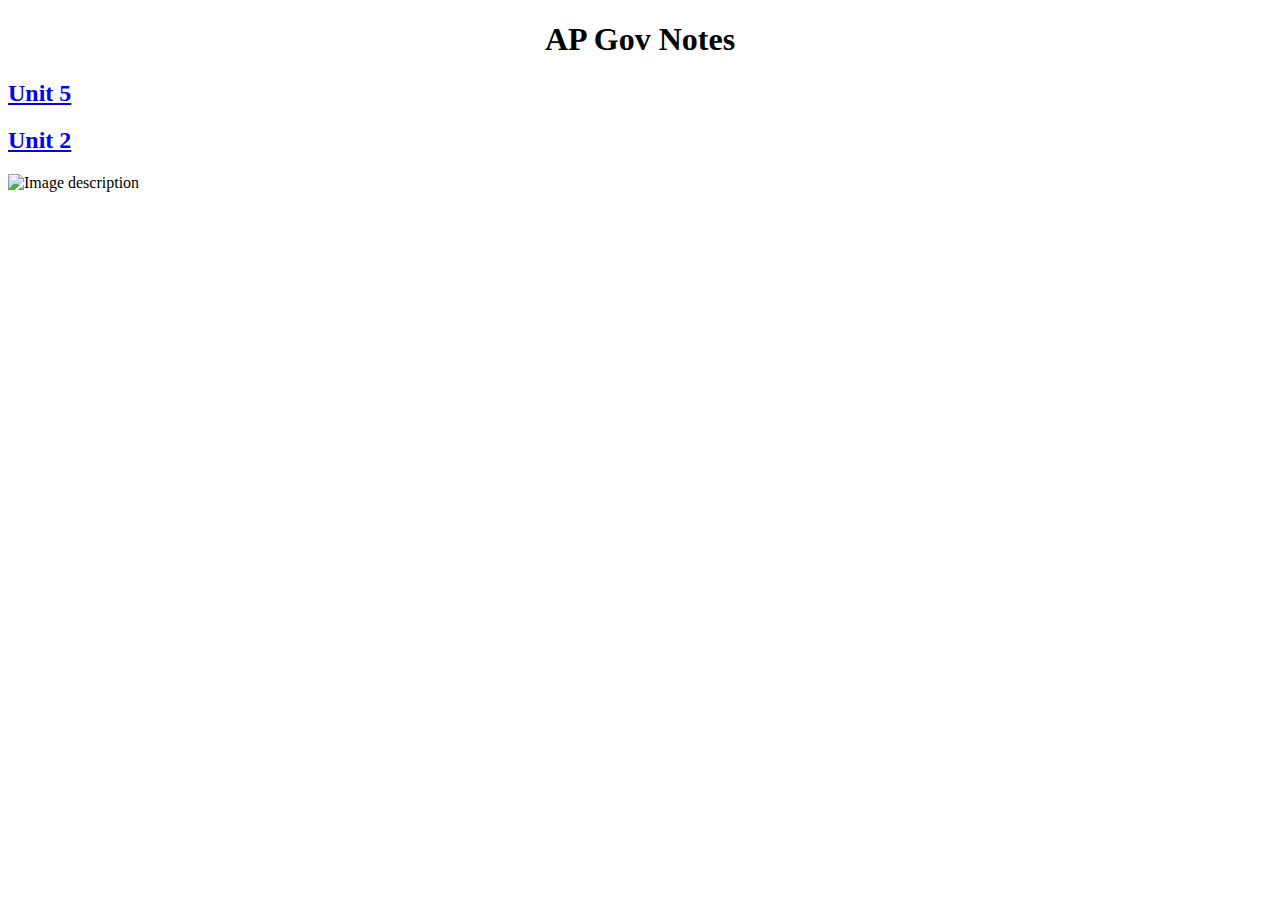
==== index.html @ 44c3b0df "Update index.html" ====
<!DOCTYPE html>
<html>
  <head>
    <link rel="stylesheet" href="style.css">
    <h1>AP Gov Notes</h1>
    <nav>
      <h2><a href="unit5.html">Unit 5</a></h2>
      <h2><a href="unit2.html">Unit 2</a></h2>
    </nav>
  </head>
  <body>
 
    <img src="3dgifmaker63091.gif" alt="Image description" class = "AmogusLarge" />
    
  </body>
</html>
---- style.css ----
body {
  background-color: choclate;
}

h1 {
  text-align: center;
}
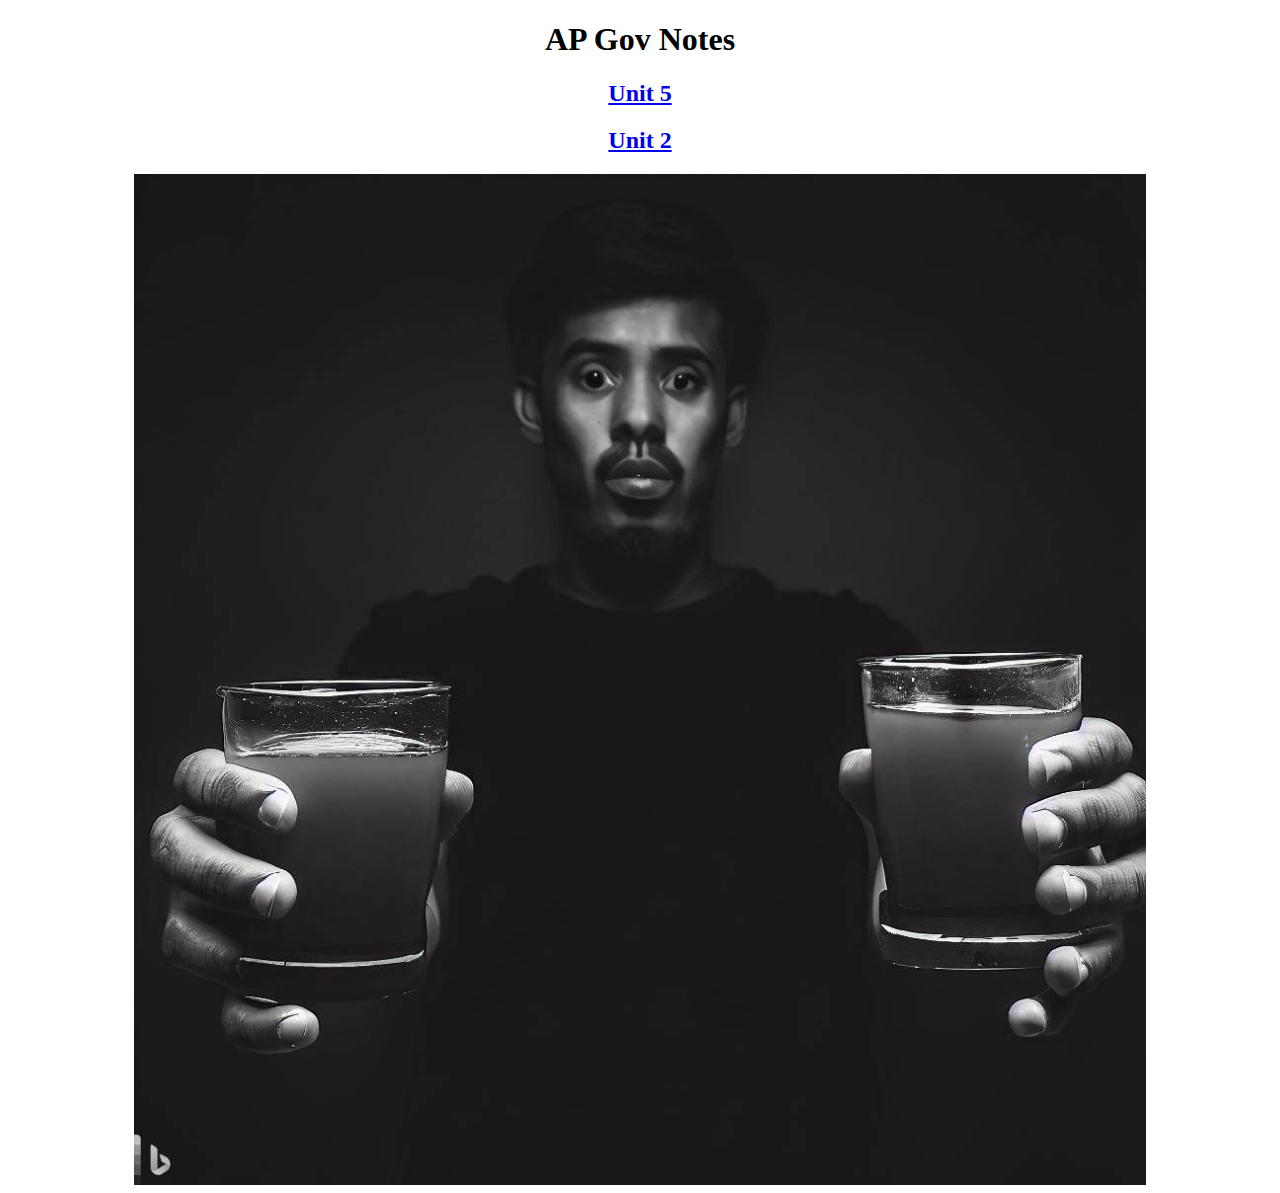
==== commit 4311d118: "Update index.html" ====
--- a/index.html
+++ b/index.html
@@ -10,7 +10,7 @@
   </head>
   <body>
  
-    <img src="3dgifmaker63091.gif" alt="Image description" class = "AmogusLarge" />
+    <img src="Jared.jpg" alt="Image description" class = "AmogusLarge" />
     
   </body>
 </html>
--- a/style.css
+++ b/style.css
@@ -1,7 +1,47 @@
 body {
-  background-color: choclate;
+  background: white;
+  font-family: fantasy;
+  color:#000000;
+}
+h1 {
+  
+  text-align: center
+  
 }
 
-h1 {
-  text-align: center;
+h2 {
+  text-align: center
 }
+
+h3 {
+  
+}
+
+p{
+  font-size: 17px
+}
+
+.Amogus {
+  display: block;
+  margin-left: auto;
+  margin-right: auto;
+  width: 20%;
+}
+
+
+.AmogusSmol {
+  display: block;
+  margin-left: auto;
+  margin-right: auto;
+  width: 10%;
+  
+}
+
+.AmogusLarge {
+  display: block;
+  margin-left: auto;
+  margin-right: auto;
+  width: 80%;
+}
+
+
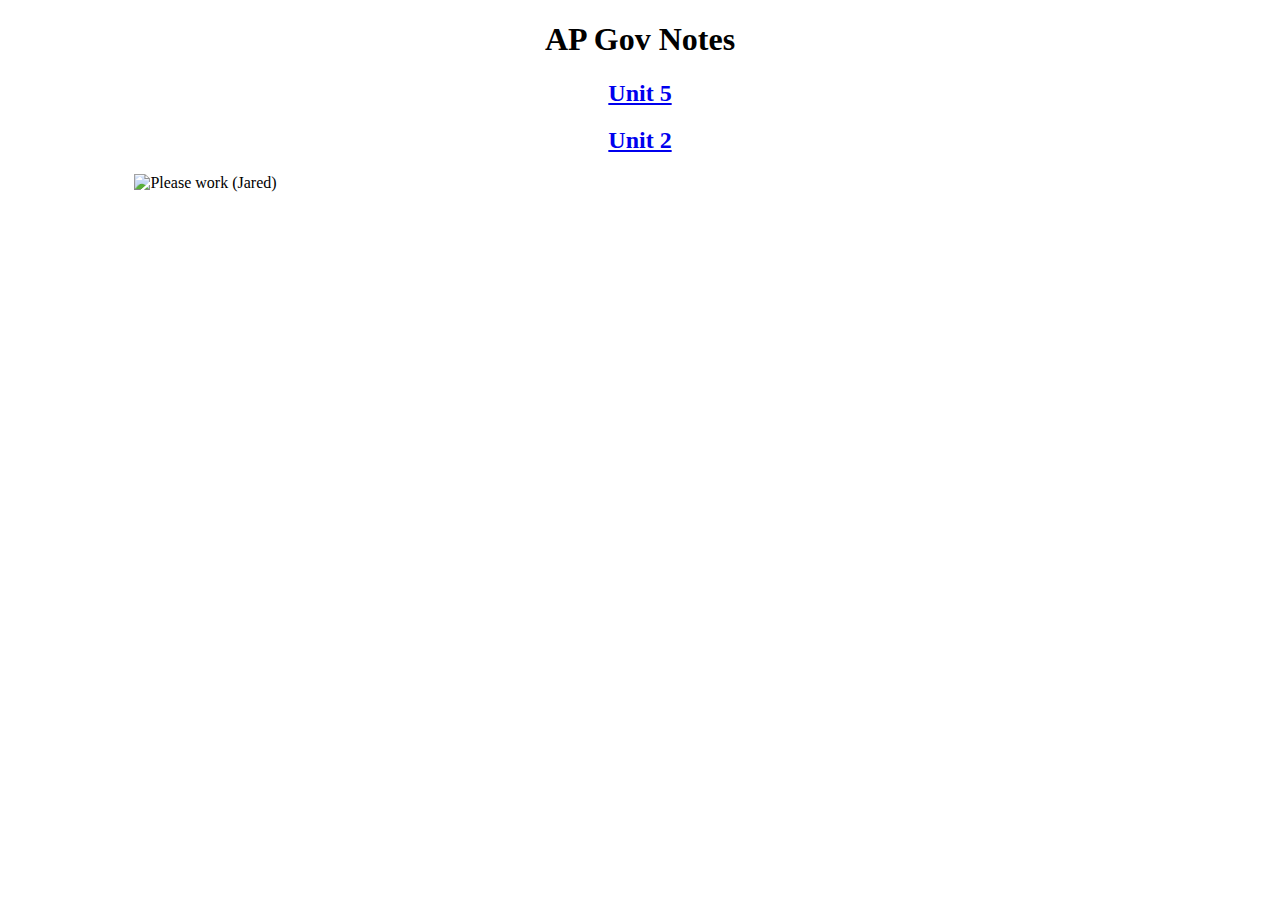
==== commit 167fc0bf: "Update index.html" ====
--- a/index.html
+++ b/index.html
@@ -10,7 +10,7 @@
   </head>
   <body>
  
-    <img src="Jared.jpg" alt="Image description" class = "AmogusLarge" />
+    <img src="jared.jpg" alt="Please work (Jared)" class = "AmogusLarge" />
     
   </body>
 </html>
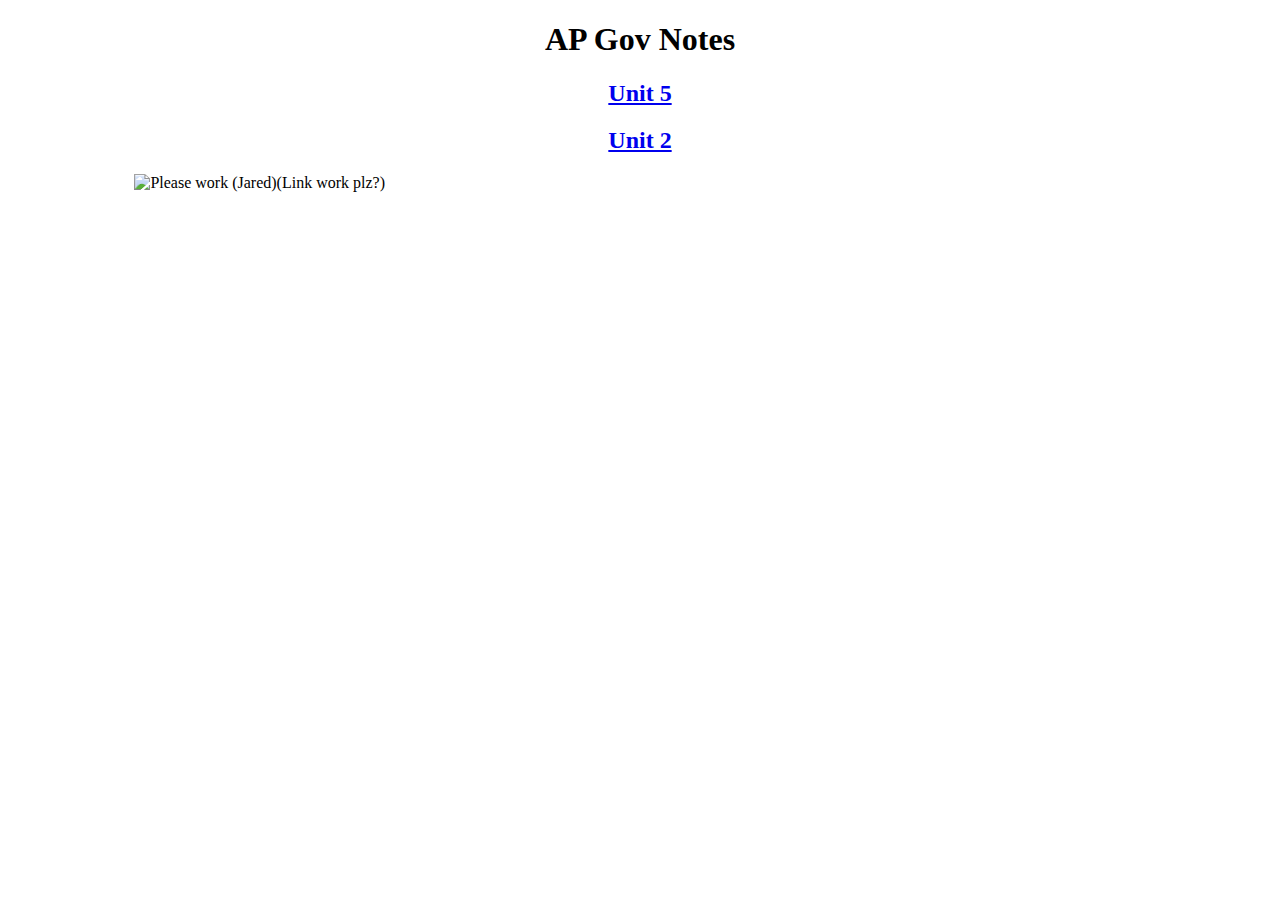
==== commit 18ce1463: "Update index.html" ====
--- a/index.html
+++ b/index.html
@@ -10,7 +10,7 @@
   </head>
   <body>
  
-    <img src="jared.jpg" alt="Please work (Jared)" class = "AmogusLarge" />
+    <img src="="https://raw.githubusercontent.com/Aglet343/caillou.github.io/main/Jared.jpg" alt="Please work (Jared)(Link work plz?)" class = "AmogusLarge" />
     
   </body>
 </html>
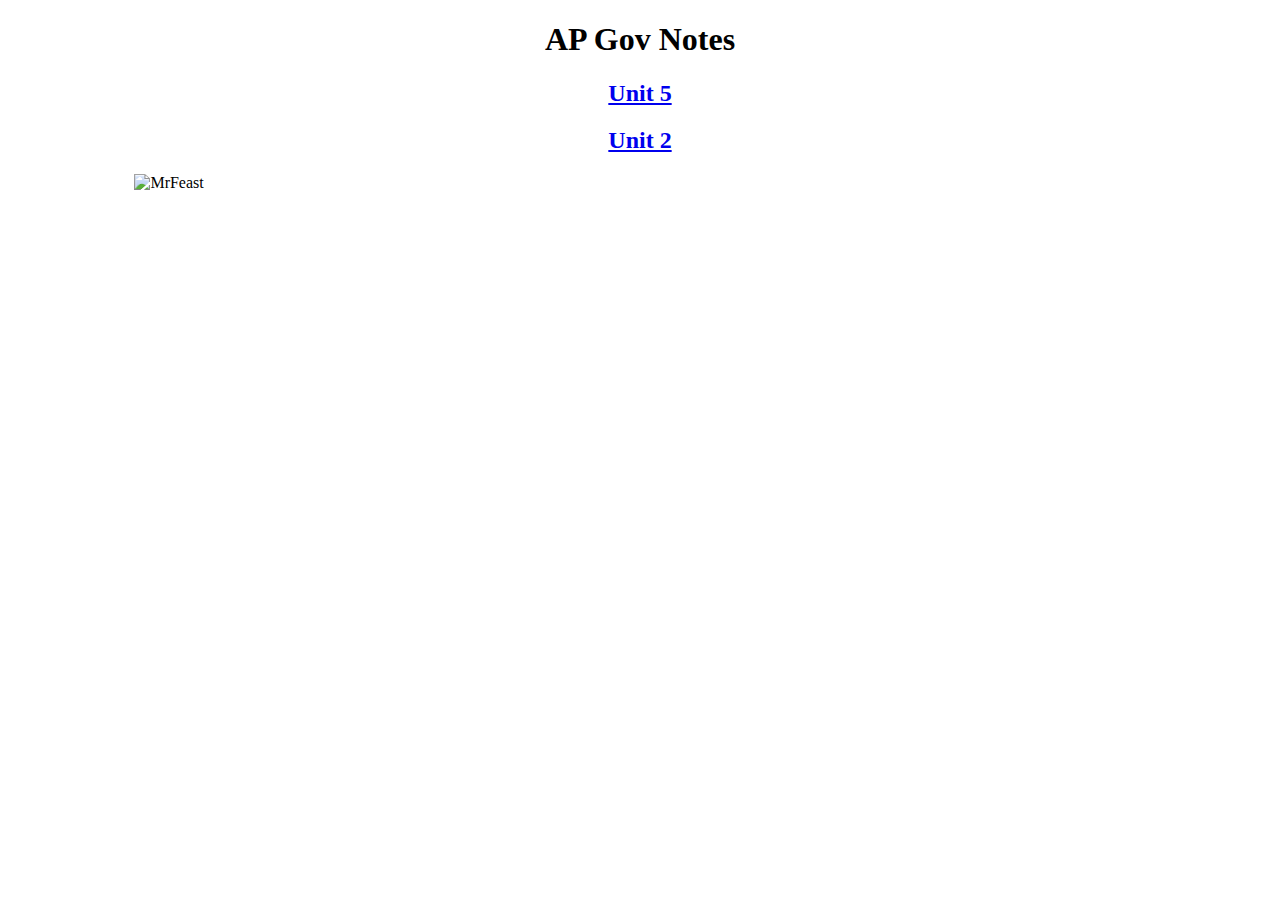
==== commit 90b9a309: "Update index.html" ====
--- a/index.html
+++ b/index.html
@@ -10,7 +10,7 @@
   </head>
   <body>
  
-    <img src="="https://raw.githubusercontent.com/Aglet343/caillou.github.io/main/Jared.jpg" alt="Please work (Jared)(Link work plz?)" class = "AmogusLarge" />
+    <img src="="MrFeast.PNG" alt="MrFeast" class = "AmogusLarge" />
     
   </body>
 </html>
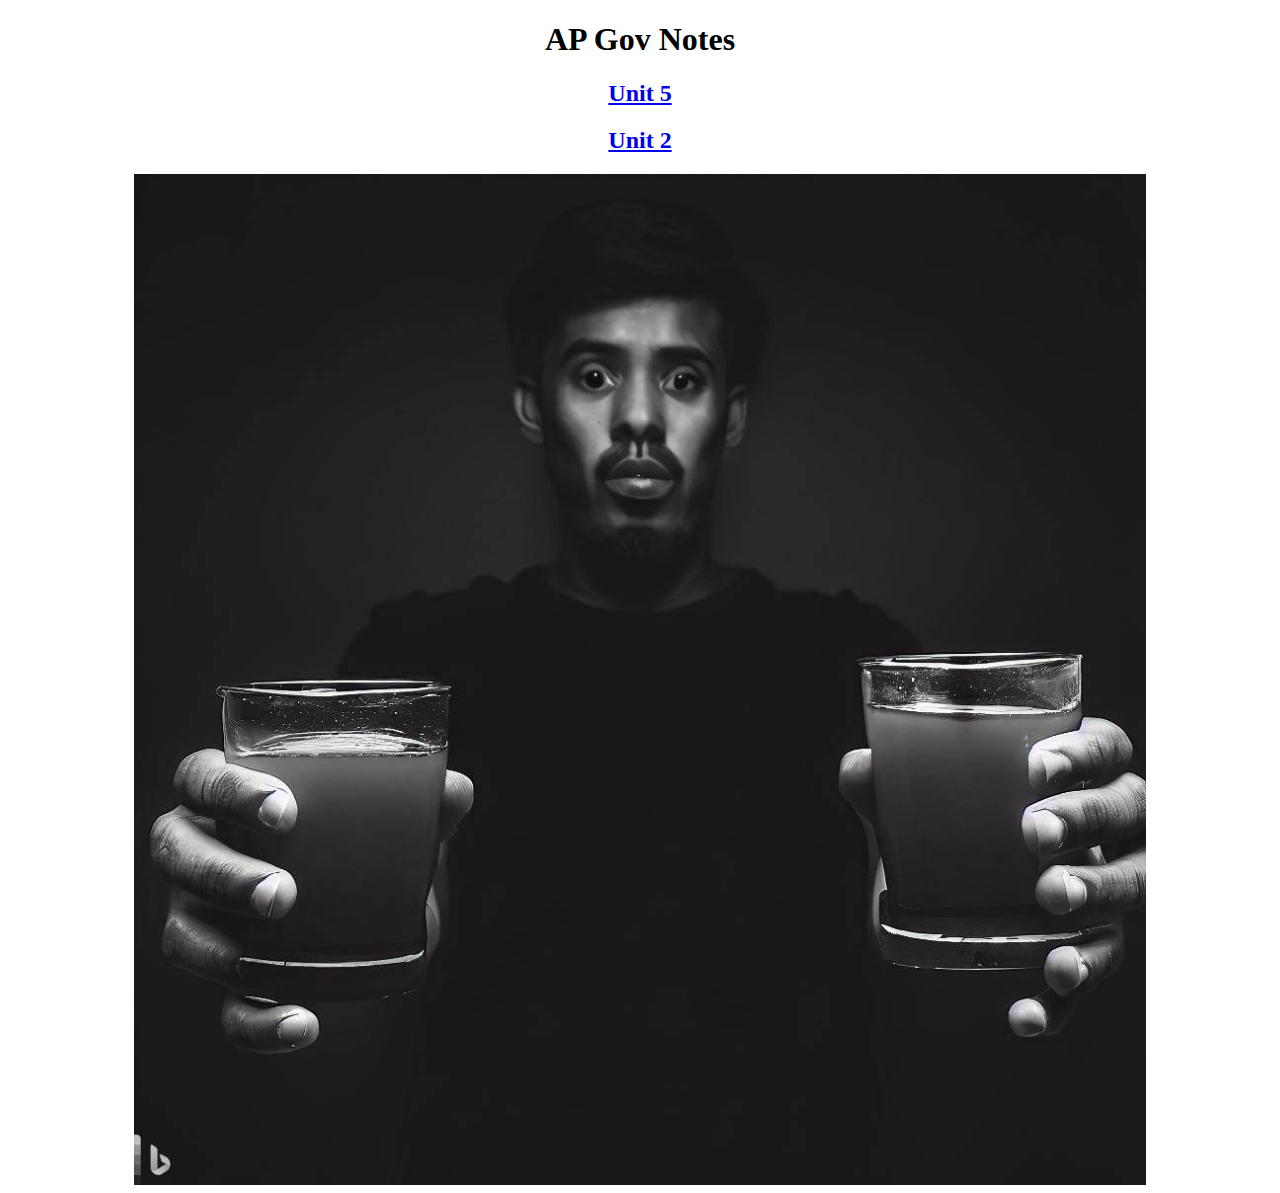
==== commit ee61d973: "Update index.html" ====
--- a/index.html
+++ b/index.html
@@ -10,7 +10,7 @@
   </head>
   <body>
  
-    <img src="="MrFeast.PNG" alt="MrFeast" class = "AmogusLarge" />
+    <img src="Jared.jpg" alt="MrFeast" class = "AmogusLarge" />
     
   </body>
 </html>
